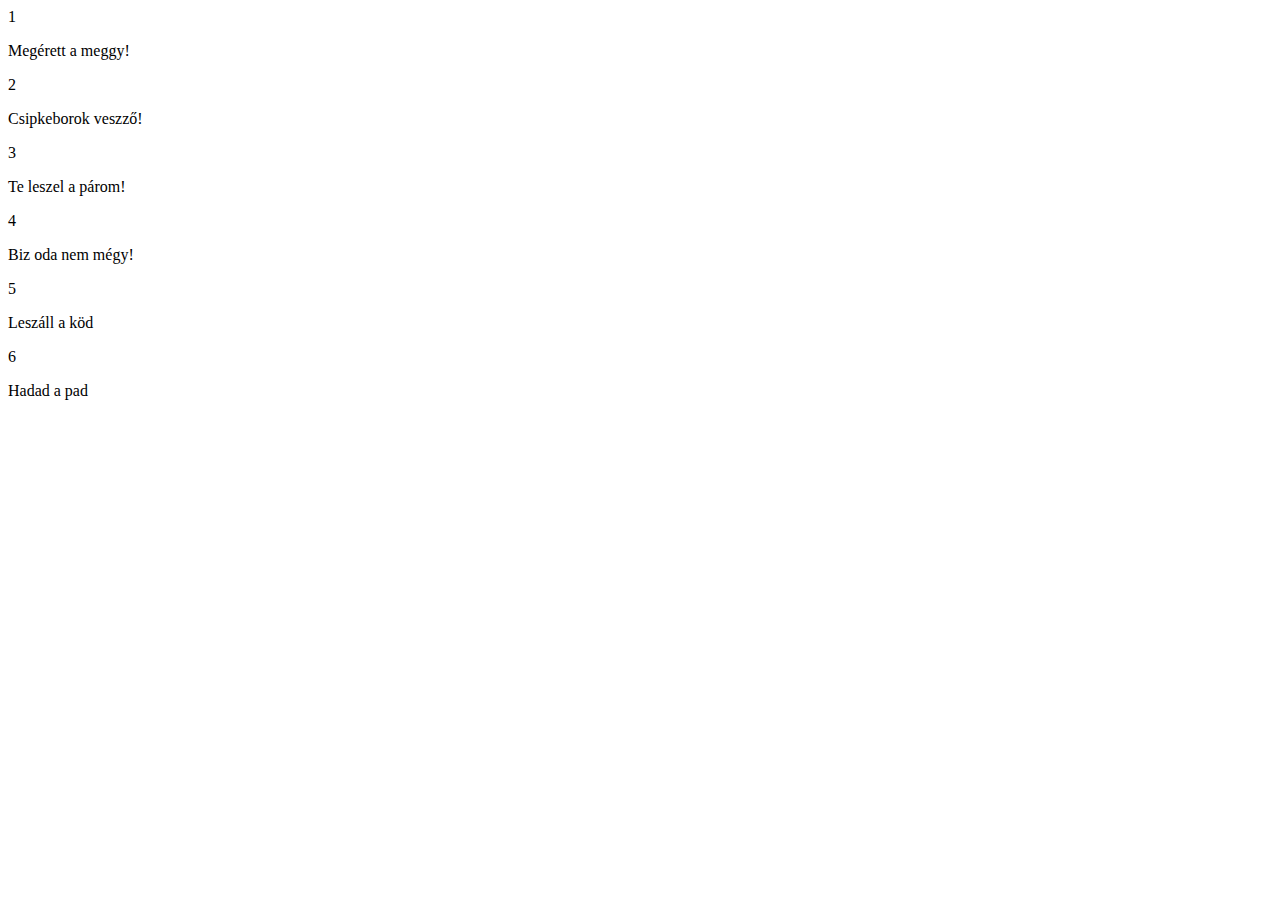
==== 2/2_oszlopos_flexbox.html @ 93d4ab41 "Create 2_oszlopos_flexbox.html" ====
<!DOCTYPE html>
<html lang="en">
<head>
    <meta charset="UTF-8">
    <meta name="viewport" content="width=device-width, initial-scale=1.0">
    <title>Flexbox feladat</title>
    <link rel="stylesheet" href="2_style.css">
</head>
<body>
    <div div class="container">
        <div class="box">1
            <p>Megérett a meggy!</p>
        </div>
            
        <div class="box">2
            <p>Csipkeborok veszző!</p>
        </div>
            
        <div class="box">3
            <p>Te leszel a párom!</p>
        </div>
        <div class="box">4
            <p>Biz oda nem mégy!</p>
        </div>
        <div class="box">5
            <p>Leszáll a köd</p>
        </div>
        <div class="box">6
            <p>Hadad a pad</p>
        </div>
            
    </div>

</body>
</html>
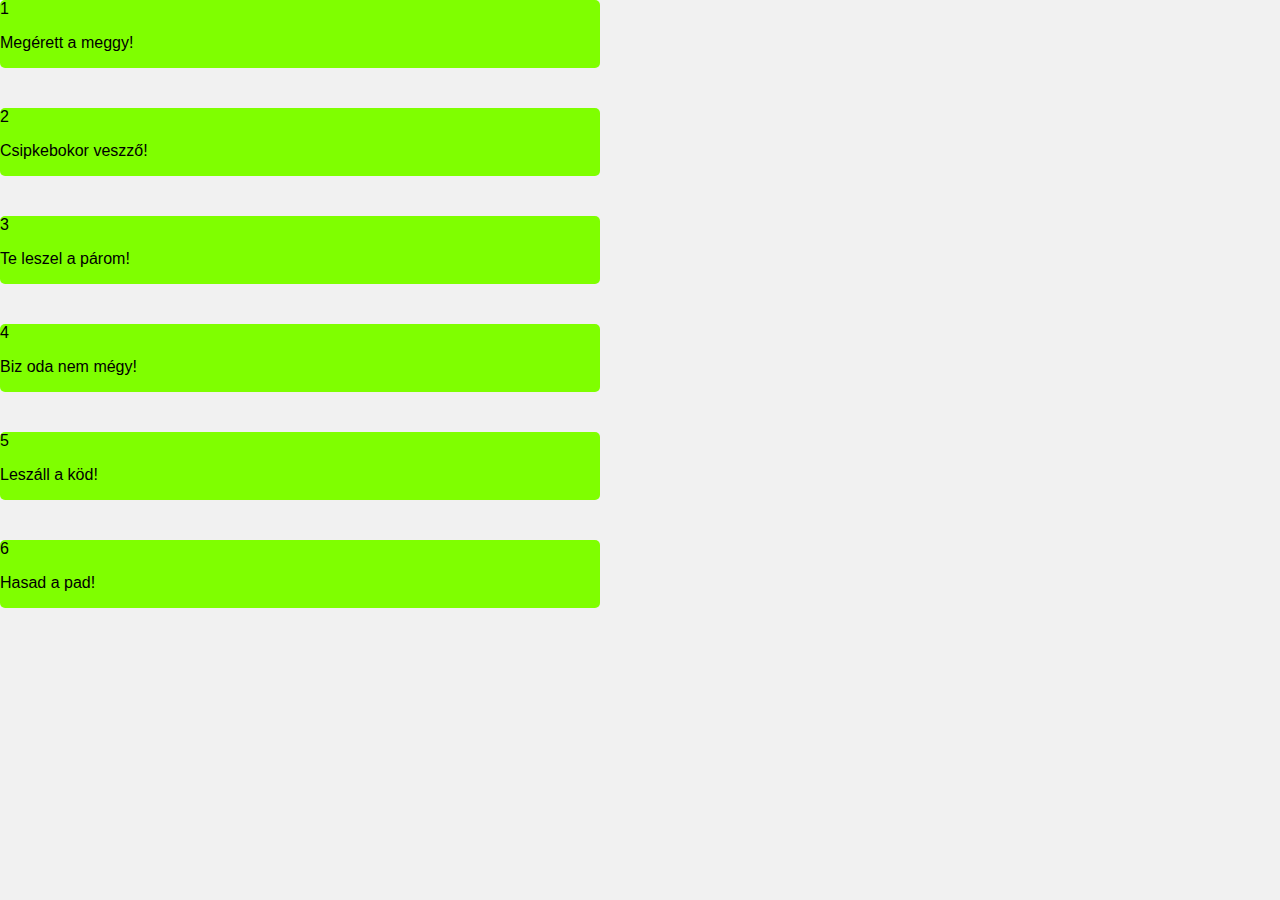
==== commit 69cf81f0: "Update 2_oszlopos_flexbox.html" ====
--- a/2/2_oszlopos_flexbox.html
+++ b/2/2_oszlopos_flexbox.html
@@ -13,7 +13,7 @@
         </div>
             
         <div class="box">2
-            <p>Csipkeborok veszző!</p>
+            <p>Csipkebokor veszző!</p>
         </div>
             
         <div class="box">3
@@ -23,10 +23,10 @@
             <p>Biz oda nem mégy!</p>
         </div>
         <div class="box">5
-            <p>Leszáll a köd</p>
+            <p>Leszáll a köd!</p>
         </div>
         <div class="box">6
-            <p>Hadad a pad</p>
+            <p>Hasad a pad!</p>
         </div>
             
     </div>
--- a/2/2_style.css
+++ b/2/2_style.css
@@ -0,0 +1,21 @@
+body{
+    margin: 0;
+    padding: 0;
+    font-family: sans-serif;
+    background-color: #f1f1f1;
+
+    display: flex;
+}
+
+.container{
+    display: flex;
+    flex-direction: column;
+    justify-content: center;
+    width: 80%;
+    gap: 40px;
+}
+.box {
+    width: 600px;
+    background-color: chartreuse;
+    border-radius: 5px;
+}